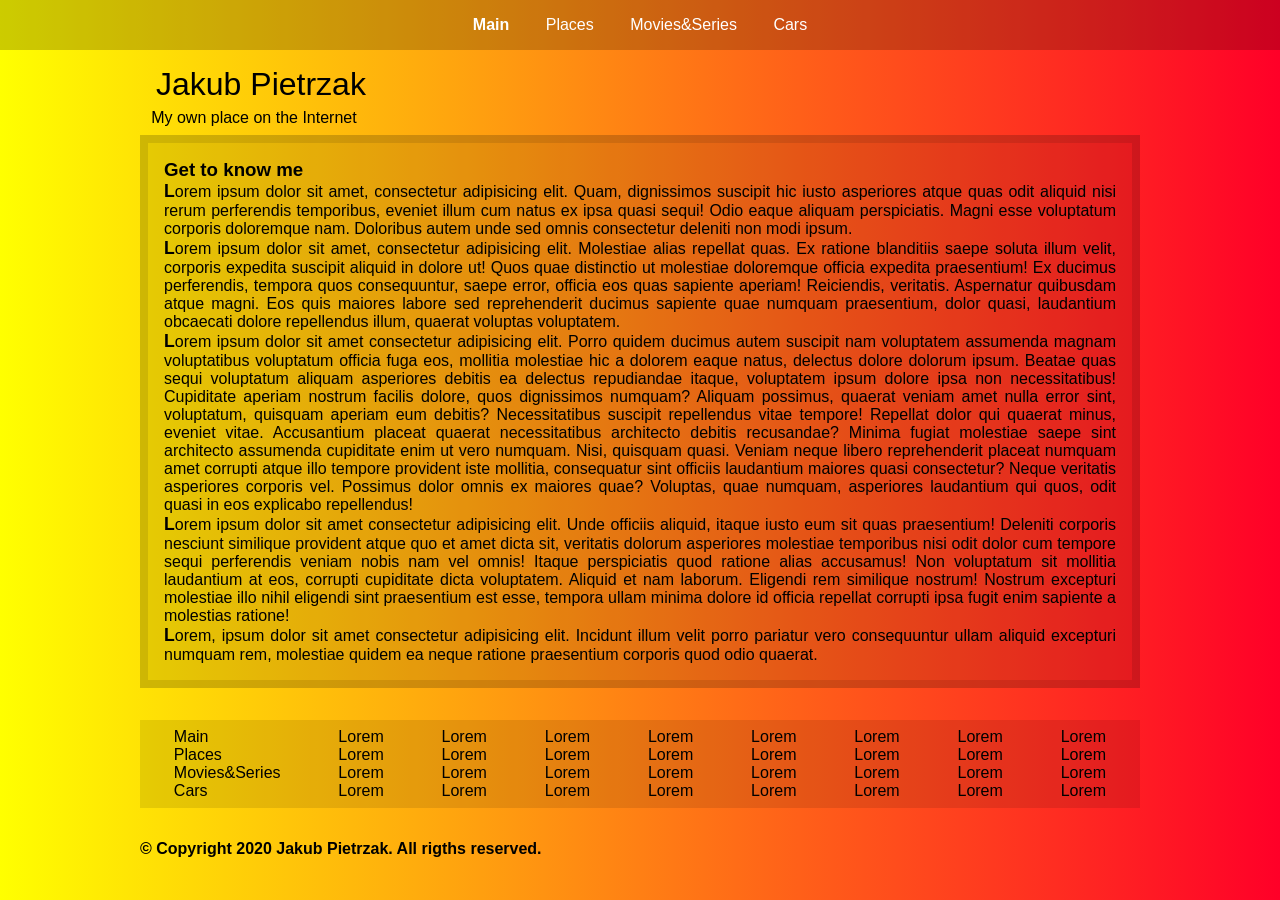
==== 1-html5-and-css3/index.html @ 71e27041 "finish 1st lab" ====
<!DOCTYPE html>
<html lang="en">
<head>
    <meta charset="UTF-8">
    <meta name="viewport" content="width=device-width, initial-scale=1.0">
    <link rel="stylesheet" href="style.css">
    <title>Personal web page</title>
</head>
<body>
   <header>
       <nav id="menu"><ul>
           <li><a href="/index.html">Main</a></li>
           <li><a href="/places.html">Places</a></li>
           <li><a href="/movies.html">Movies&Series</a></li>
           <li><a href="/cars.html">Cars</a></li>
       </ul></nav>
    </header> 
    <div class="cointainer">
        <div id="title-group">
            <div id="title">Jakub Pietrzak</div>
            <div id="subtitle">My own place on the Internet</div>
        </div>
       <article class="main-article">
        <h3>Get to know me</h3>
        <p>Lorem ipsum dolor sit amet, consectetur adipisicing elit. Quam, dignissimos suscipit hic iusto asperiores atque quas odit aliquid nisi rerum perferendis temporibus, eveniet illum cum natus ex ipsa quasi sequi! Odio eaque aliquam perspiciatis. Magni esse voluptatum corporis doloremque nam. Doloribus autem unde sed omnis consectetur deleniti non modi ipsum.</p>
        <p>Lorem ipsum dolor sit amet, consectetur adipisicing elit. Molestiae alias repellat quas. Ex ratione blanditiis saepe soluta illum velit, corporis expedita suscipit aliquid in dolore ut! Quos quae distinctio ut molestiae doloremque officia expedita praesentium! Ex ducimus perferendis, tempora quos consequuntur, saepe error, officia eos quas sapiente aperiam! Reiciendis, veritatis. Aspernatur quibusdam atque magni. Eos quis maiores labore sed reprehenderit ducimus sapiente quae numquam praesentium, dolor quasi, laudantium obcaecati dolore repellendus illum, quaerat voluptas voluptatem.</p>
        <p>Lorem ipsum dolor sit amet consectetur adipisicing elit. Porro quidem ducimus autem suscipit nam voluptatem assumenda magnam voluptatibus voluptatum officia fuga eos, mollitia molestiae hic a dolorem eaque natus, delectus dolore dolorum ipsum. Beatae quas sequi voluptatum aliquam asperiores debitis ea delectus repudiandae itaque, voluptatem ipsum dolore ipsa non necessitatibus! Cupiditate aperiam nostrum facilis dolore, quos dignissimos numquam? Aliquam possimus, quaerat veniam amet nulla error sint, voluptatum, quisquam aperiam eum debitis? Necessitatibus suscipit repellendus vitae tempore! Repellat dolor qui quaerat minus, eveniet vitae. Accusantium placeat quaerat necessitatibus architecto debitis recusandae? Minima fugiat molestiae saepe sint architecto assumenda cupiditate enim ut vero numquam. Nisi, quisquam quasi. Veniam neque libero reprehenderit placeat numquam amet corrupti atque illo tempore provident iste mollitia, consequatur sint officiis laudantium maiores quasi consectetur? Neque veritatis asperiores corporis vel. Possimus dolor omnis ex maiores quae? Voluptas, quae numquam, asperiores laudantium qui quos, odit quasi in eos explicabo repellendus!</p>
        <p>Lorem ipsum dolor sit amet consectetur adipisicing elit. Unde officiis aliquid, itaque iusto eum sit quas praesentium! Deleniti corporis nesciunt similique provident atque quo et amet dicta sit, veritatis dolorum asperiores molestiae temporibus nisi odit dolor cum tempore sequi perferendis veniam nobis nam vel omnis! Itaque perspiciatis quod ratione alias accusamus! Non voluptatum sit mollitia laudantium at eos, corrupti cupiditate dicta voluptatem. Aliquid et nam laborum. Eligendi rem similique nostrum! Nostrum excepturi molestiae illo nihil eligendi sint praesentium est esse, tempora ullam minima dolore id officia repellat corrupti ipsa fugit enim sapiente a molestias ratione!</p>
        <p>Lorem, ipsum dolor sit amet consectetur adipisicing elit. Incidunt illum velit porro pariatur vero consequuntur ullam aliquid excepturi numquam rem, molestiae quidem ea neque ratione praesentium corporis quod odio quaerat.</p>
       </article>
    </div>
    <footer>
        <div class="fat-footer">
            <ul class="footer-ul">
                <li><a href="/index.html">Main</a></li>
                <li><a href="/places.html">Places</a></li>
                <li><a href="/movies.html">Movies&Series</a></li>
                <li><a href="/cars.html">Cars</a></li>
            </ul>
            <ul class="footer-ul">
                <li><a href="#">Lorem</a></li>
                <li><a href="#">Lorem</a></li>
                <li><a href="#">Lorem</a></li>
                <li><a href="#">Lorem</a></li>
            </ul>
            <ul class="footer-ul">
                <li><a href="#">Lorem</a></li>
                <li><a href="#">Lorem</a></li>
                <li><a href="#">Lorem</a></li>
                <li><a href="#">Lorem</a></li>
            </ul>
            <ul class="footer-ul">
                <li><a href="#">Lorem</a></li>
                <li><a href="#">Lorem</a></li>
                <li><a href="#">Lorem</a></li>
                <li><a href="#">Lorem</a></li>
            </ul>
            <ul class="footer-ul">
                <li><a href="#">Lorem</a></li>
                <li><a href="#">Lorem</a></li>
                <li><a href="#">Lorem</a></li>
                <li><a href="#">Lorem</a></li>
            </ul>
            <ul class="footer-ul">
                <li><a href="#">Lorem</a></li>
                <li><a href="#">Lorem</a></li>
                <li><a href="#">Lorem</a></li>
                <li><a href="#">Lorem</a></li>
            </ul>
            <ul class="footer-ul">
                <li><a href="#">Lorem</a></li>
                <li><a href="#">Lorem</a></li>
                <li><a href="#">Lorem</a></li>
                <li><a href="#">Lorem</a></li>
            </ul>
            <ul class="footer-ul">
                <li><a href="#">Lorem</a></li>
                <li><a href="#">Lorem</a></li>
                <li><a href="#">Lorem</a></li>
                <li><a href="#">Lorem</a></li>
            </ul>
            <ul class="footer-ul">
                <li><a href="#">Lorem</a></li>
                <li><a href="#">Lorem</a></li>
                <li><a href="#">Lorem</a></li>
                <li><a href="#">Lorem</a></li>
            </ul>
        </div>
        <h4 id="copy"> &copy; Copyright 2020 Jakub Pietrzak. All rigths reserved.</h4>
    </footer>
</body>
</html>
---- 1-html5-and-css3/style.css ----
* {
    padding: 0;
    margin: 0;
    text-decoration: none;
    list-style: none;
    box-sizing: border-box;
}
body {
   font-family: 'Lucida Sans', 'Lucida Sans Regular', 'Lucida Grande', 'Lucida Sans Unicode', Geneva, Verdana, sans-serif; 
   background: linear-gradient(90deg, rgba(255,255,0,1) 0%, rgba(255,0,40,1) 100%); 
}
header {
    display: block;
    position: sticky;
    top: 0;
    z-index: 100;
}
#menu {
    display: flex;
    justify-content: space-evenly;
    background-color: rgba(0, 0, 0, 0.2);
}
#menu li {
    display: inline-block;
    padding-top: 1.0em;
    padding-bottom: 1.0em;
    color: black;
}
#menu > ul :first-child a{
    font-weight: 700;
}
#menu li :hover {
    background-color: rgba(0, 0, 0, 0.1);
    transition: background-color 0.3s ease-in;
}
header a {
    color: white;
    padding: 1.0em;
}
header a :visited {
    color: white;
}

#title-group {
    margin-left: 0;
}
p:first-letter {
    font-weight: 700;
    font-size: 1.1em;
}
#title {
    font-size: 2em;
    padding: 0.5em;
    padding-bottom: 0.2em;
}
#subtitle {
    padding-left: 0.7em;
    padding-bottom: 0.5em;
}
article[class="main-article"], article[class="favourite-places"], article[class="movies-article"] {
    display: block;
    text-align: justify;
    background-color: rgba(0, 0, 0, 0.1);
    padding: 1em;
    margin-left: auto;
    margin-right: auto;
    border: 0.5em solid rgba(0, 0, 0, 0.1);
}
.cointainer {
    max-width: 1000px;
    margin-left: auto;
    margin-right: auto;
    margin-bottom: 2em;
}
footer {
    max-width: 1000px;
    margin-left: auto;
    margin-right: auto;
}
footer a {
    color: black;
    padding: 1.0em;
}
footer a :visited {
    color: black;
}
.fat-footer {
    display: flex;
    justify-content: space-evenly;
    flex-wrap: wrap;
    background-color: rgba(0, 0, 0, 0.1);
}
.footer-ul {
    display: inline-block;
    margin: 0.5em;
}
#copy {
    padding: 2em 0 0.5em;
}
.favourite-places>ul{
    display: flex;
    flex-wrap: wrap;
    justify-content: space-evenly;
}
span {
    padding-left: 2.0em;
    padding-bottom: 0;
    font-weight: 700;
}
.place-container {
    display: inline-block;
    border: 0.5em solid rgba(0, 0, 0, 0.1);
    margin-bottom: 1em;
}
.place {
    width: 300px;
    height: 300px;
    margin: 1em;
    background-size: cover;
}
#tatra {
    background-image: url(/data/tatra.jpg);
}
#karko {
    background-image: url(/data/karko.jpg);
}
#mazur {
    background-image: url(/data/mazur.jpg);
}
#baltic {
    background-image: url(/data/baltic.jpg);
}
#poznan {
    background-image: url(/data/poznan.jpg);
}
#places-h3 {
    margin-bottom: 2em;
}
.form {
    padding: 1em;
}
.part {
    margin: 2.0em;
}
label {
    display: block;
    width: 150px;
}
input {
    background-color: rgba(0, 0, 0, 0.1); 
    border: none;
    padding: 0.3em;
    color: black;
    text-decoration: none;
    font-size: 1.4em;
}
textarea {
    background-color: rgba(0, 0, 0, 0.1); 
    border: none;
    color: black;
    text-decoration: none;
    font-size: 1.4em;
    padding: 0.3em;
    resize: vertical;
}
select {
    background-color: rgba(0, 0, 0, 0.1); 
    border: none;
    color: black;
    text-decoration: none;
    font-size: 1.4em;
    padding: 0.3em;
}
#in-build {
    display: block;
    height: 500px;
    align-items: center;
    text-align: center;
    margin-left: auto;
    margin-right: auto;
    /* transition: background-color 2.0s ease-in; */
    background-color: rgba(0, 0, 0, 1); 
}
#in-build>p {
    height: 100%;
    display: flex;
    justify-content: center;
    align-content: center;
    flex-direction: column;
}
#in-build:hover {
    transition: background-color 2.0s ease-in;
    background-color: rgba(0, 0, 0, 0);
}
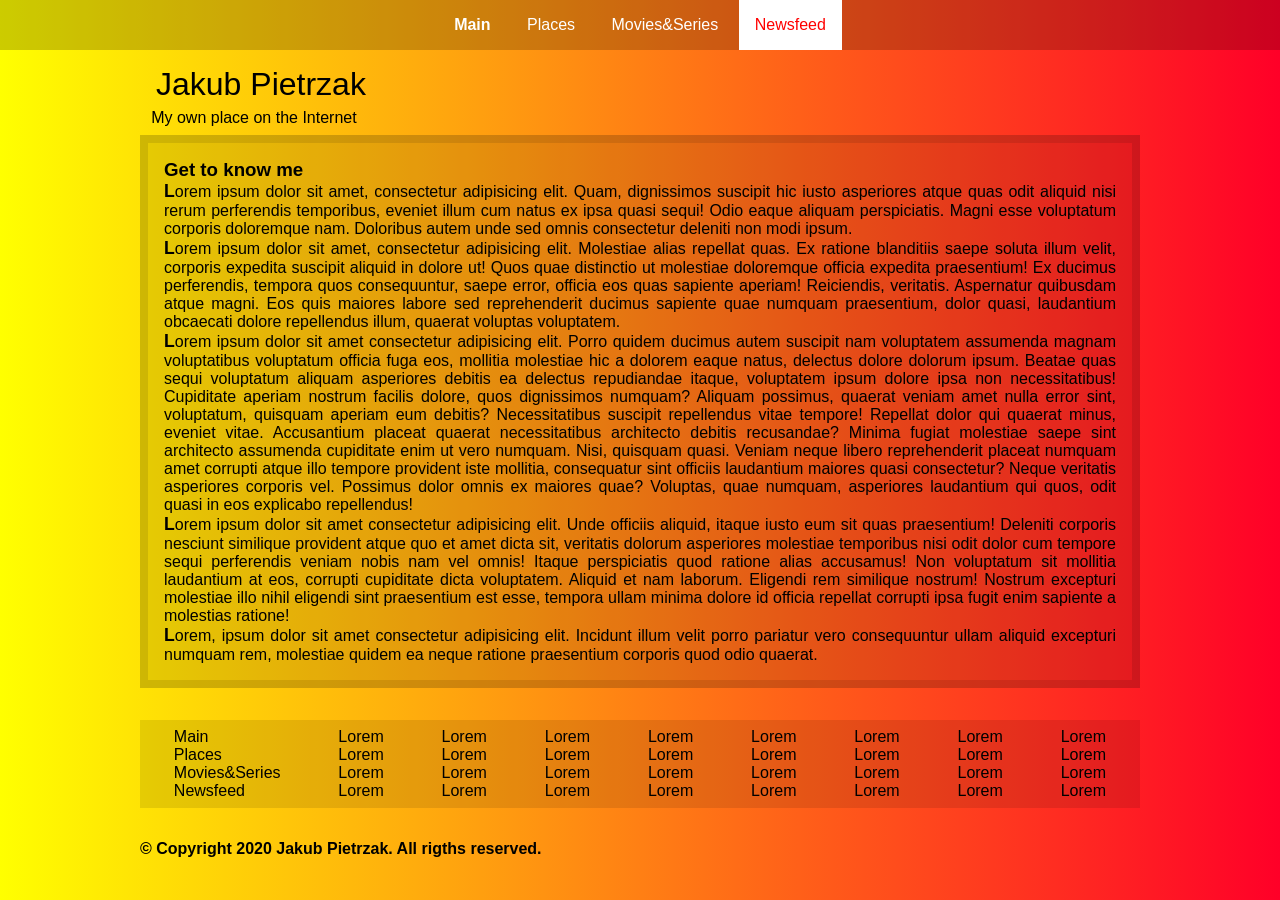
==== commit 461778f1: "add newsfeed lab1" ====
--- a/1-html5-and-css3/index.html
+++ b/1-html5-and-css3/index.html
@@ -12,7 +12,7 @@
            <li><a href="/index.html">Main</a></li>
            <li><a href="/places.html">Places</a></li>
            <li><a href="/movies.html">Movies&Series</a></li>
-           <li><a href="/cars.html">Cars</a></li>
+           <li><a href="/newsfeed.html">Newsfeed</a></li>
        </ul></nav>
     </header> 
     <div class="cointainer">
@@ -35,7 +35,7 @@
                 <li><a href="/index.html">Main</a></li>
                 <li><a href="/places.html">Places</a></li>
                 <li><a href="/movies.html">Movies&Series</a></li>
-                <li><a href="/cars.html">Cars</a></li>
+                <li><a href="/newsfeed.html">Newsfeed</a></li>
             </ul>
             <ul class="footer-ul">
                 <li><a href="#">Lorem</a></li>
--- a/1-html5-and-css3/style.css
+++ b/1-html5-and-css3/style.css
@@ -26,8 +26,14 @@
     padding-bottom: 1.0em;
     color: black;
 }
+#menu li:last-child {
+    background-color: white;
+}
 #menu > ul :first-child a{
     font-weight: 700;
+}
+#menu > ul :last-child a{
+    color: red;
 }
 #menu li :hover {
     background-color: rgba(0, 0, 0, 0.1);
@@ -62,9 +68,15 @@
     text-align: justify;
     background-color: rgba(0, 0, 0, 0.1);
     padding: 1em;
-    margin-left: auto;
-    margin-right: auto;
     border: 0.5em solid rgba(0, 0, 0, 0.1);
+}
+article[class="news"] {
+    display: block;
+    text-align: justify;
+    background-color: rgba(0, 0, 0, 0.1);
+    padding: 1em;
+    border: 0.5em solid rgba(0, 0, 0, 0.1);
+    margin-bottom: 2em;
 }
 .cointainer {
     max-width: 1000px;
@@ -170,25 +182,4 @@
     text-decoration: none;
     font-size: 1.4em;
     padding: 0.3em;
-}
-#in-build {
-    display: block;
-    height: 500px;
-    align-items: center;
-    text-align: center;
-    margin-left: auto;
-    margin-right: auto;
-    /* transition: background-color 2.0s ease-in; */
-    background-color: rgba(0, 0, 0, 1); 
-}
-#in-build>p {
-    height: 100%;
-    display: flex;
-    justify-content: center;
-    align-content: center;
-    flex-direction: column;
-}
-#in-build:hover {
-    transition: background-color 2.0s ease-in;
-    background-color: rgba(0, 0, 0, 0);
 }
